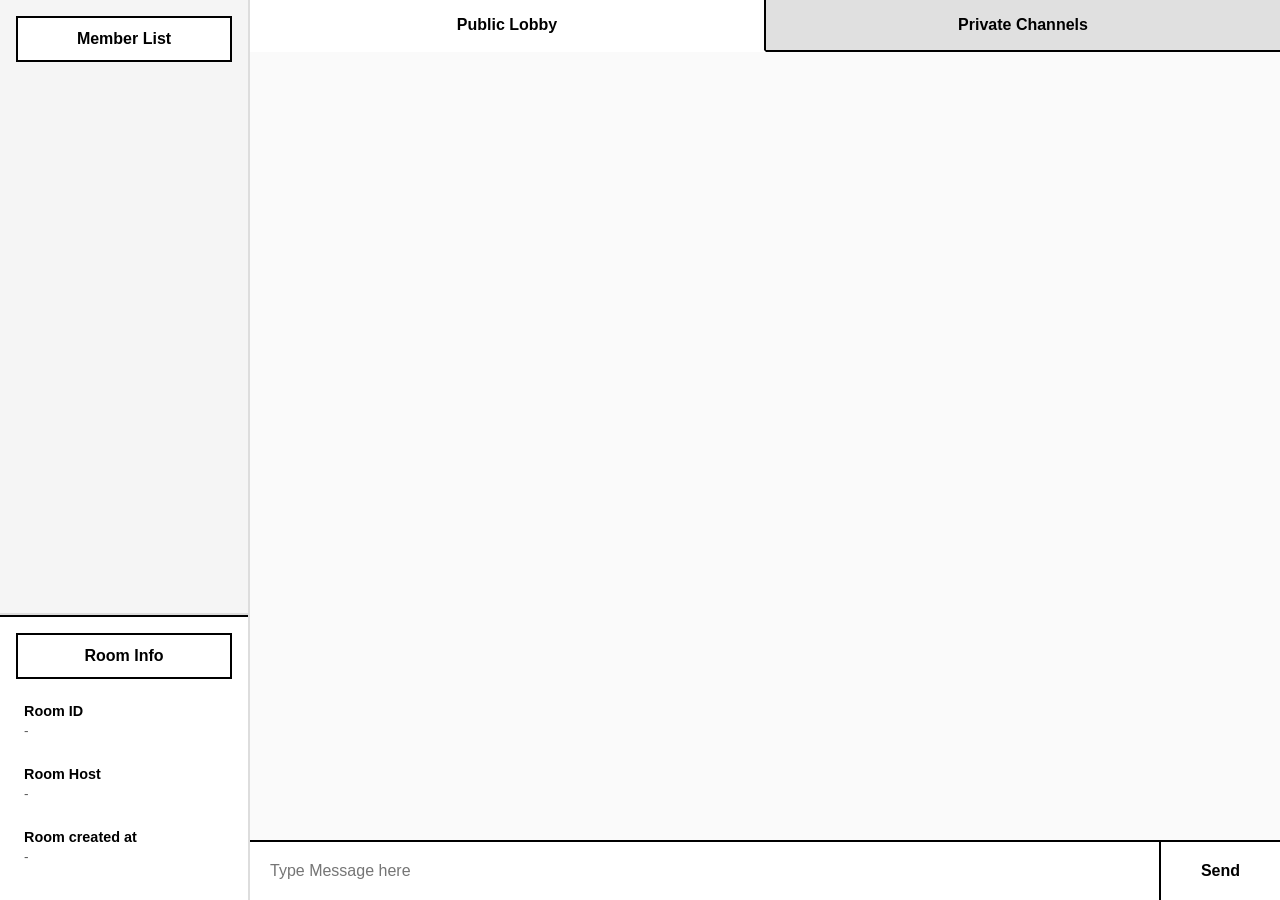
==== Frontend/pages/room_ui.html @ e0c6d58b "Added a skeletal structure for screen paritioning for the room chat ui" ====
<!DOCTYPE html>
<html lang="en">
<head>
    <meta charset="UTF-8">
    <meta name="viewport" content="width=device-width, initial-scale=1.0">
    <title>Chat Room</title>
    <link rel="stylesheet" href="../css/room-layout.css">
</head>
<body>
    <!-- Main Container -->
    <div class="room-container">
        
        <!-- Left Sidebar -->
        <aside class="left-sidebar">
            <!-- Member List Section -->
            <section class="member-list-section">
                <h3 class="section-header">Member List</h3>
                <div class="member-list-content">
                    <!-- Members will be populated here -->
                </div>
            </section>

            <!-- Room Info Section -->
            <section class="room-info-section">
                <h3 class="section-header">Room Info</h3>
                <div class="room-info-content">
                    <div class="info-item">
                        <span class="info-label">Room ID</span>
                        <span class="info-value">-</span>
                    </div>
                    <div class="info-item">
                        <span class="info-label">Room Host</span>
                        <span class="info-value">-</span>
                    </div>
                    <div class="info-item">
                        <span class="info-label">Room created at</span>
                        <span class="info-value">-</span>
                    </div>
                </div>
            </section>
        </aside>

        <!-- Main Content Area -->
        <main class="main-content">
            <!-- Top Navigation Tabs -->
            <nav class="channel-tabs">
                <button class="tab-button active" data-channel="public">Public Lobby</button>
                <button class="tab-button" data-channel="private">Private Channels</button>
            </nav>

            <!-- Chat Display Area -->
            <section class="chat-display-area">
                <!-- Messages will be displayed here -->
            </section>

            <!-- Message Input Area -->
            <section class="message-input-area">
                <input 
                    type="text" 
                    class="message-input" 
                    placeholder="Type Message here"
                >
                <button class="send-button">Send</button>
            </section>
        </main>

    </div>

    <script src="../js/room-ui.js"></script>
</body>
</html>
---- Frontend/css/room-layout.css ----
/* Global Reset and Base Styles */
* {
    margin: 0;
    padding: 0;
    box-sizing: border-box;
}

body {
    font-family: 'Segoe UI', Tahoma, Geneva, Verdana, sans-serif;
    height: 100vh;
    overflow: hidden;
}

/* Main Room Container - Full Screen Grid Layout */
.room-container {
    display: grid;
    grid-template-columns: 250px 1fr;
    height: 100vh;
    width: 100vw;
}

/* ============================================
   LEFT SIDEBAR
   ============================================ */
.left-sidebar {
    background-color: #f5f5f5;
    border-right: 2px solid #ddd;
    display: flex;
    flex-direction: column;
    overflow-y: auto;
}

/* Member List Section */
.member-list-section {
    flex: 1;
    display: flex;
    flex-direction: column;
    border-bottom: 2px solid #ddd;
    padding: 1rem;
}

.section-header {
    font-size: 1rem;
    font-weight: bold;
    padding: 0.75rem;
    background-color: #fff;
    border: 2px solid #000;
    text-align: center;
    margin-bottom: 1rem;
}

.member-list-content {
    flex: 1;
    overflow-y: auto;
    padding: 0.5rem 0;
}

/* Room Info Section */
.room-info-section {
    background-color: #fff;
    padding: 1rem;
    border-top: 2px solid #000;
}

.room-info-content {
    margin-top: 1rem;
}

.info-item {
    display: flex;
    flex-direction: column;
    margin-bottom: 0.75rem;
    padding: 0.5rem;
}

.info-label {
    font-weight: bold;
    font-size: 0.9rem;
    margin-bottom: 0.25rem;
}

.info-value {
    font-size: 0.85rem;
    color: #555;
}

/* ============================================
   MAIN CONTENT AREA
   ============================================ */
.main-content {
    display: flex;
    flex-direction: column;
    height: 100vh;
    background-color: #fff;
}

/* Channel Tabs Navigation */
.channel-tabs {
    display: flex;
    border-bottom: 2px solid #000;
    background-color: #f9f9f9;
}

.tab-button {
    flex: 1;
    padding: 1rem;
    background-color: #e0e0e0;
    border: none;
    border-right: 2px solid #000;
    font-size: 1rem;
    font-weight: bold;
    cursor: pointer;
    transition: background-color 0.3s;
}

.tab-button:last-child {
    border-right: none;
}

.tab-button:hover {
    background-color: #d5d5d5;
}

.tab-button.active {
    background-color: #fff;
    border-bottom: 2px solid #fff;
    margin-bottom: -2px;
}

/* Chat Display Area */
.chat-display-area {
    flex: 1;
    overflow-y: auto;
    padding: 2rem;
    background-color: #fafafa;
}

/* Message Input Area */
.message-input-area {
    display: flex;
    border-top: 2px solid #000;
    background-color: #fff;
    padding: 0;
}

.message-input {
    flex: 1;
    padding: 1.25rem;
    border: none;
    font-size: 1rem;
    outline: none;
}

.send-button {
    padding: 1.25rem 2.5rem;
    background-color: #fff;
    border: none;
    border-left: 2px solid #000;
    font-size: 1rem;
    font-weight: bold;
    cursor: pointer;
    transition: background-color 0.3s;
}

.send-button:hover {
    background-color: #f0f0f0;
}

.send-button:active {
    background-color: #e0e0e0;
}

/* ============================================
   RESPONSIVE DESIGN
   ============================================ */
@media (max-width: 768px) {
    .room-container {
        grid-template-columns: 1fr;
    }

    .left-sidebar {
        display: none;
    }
}
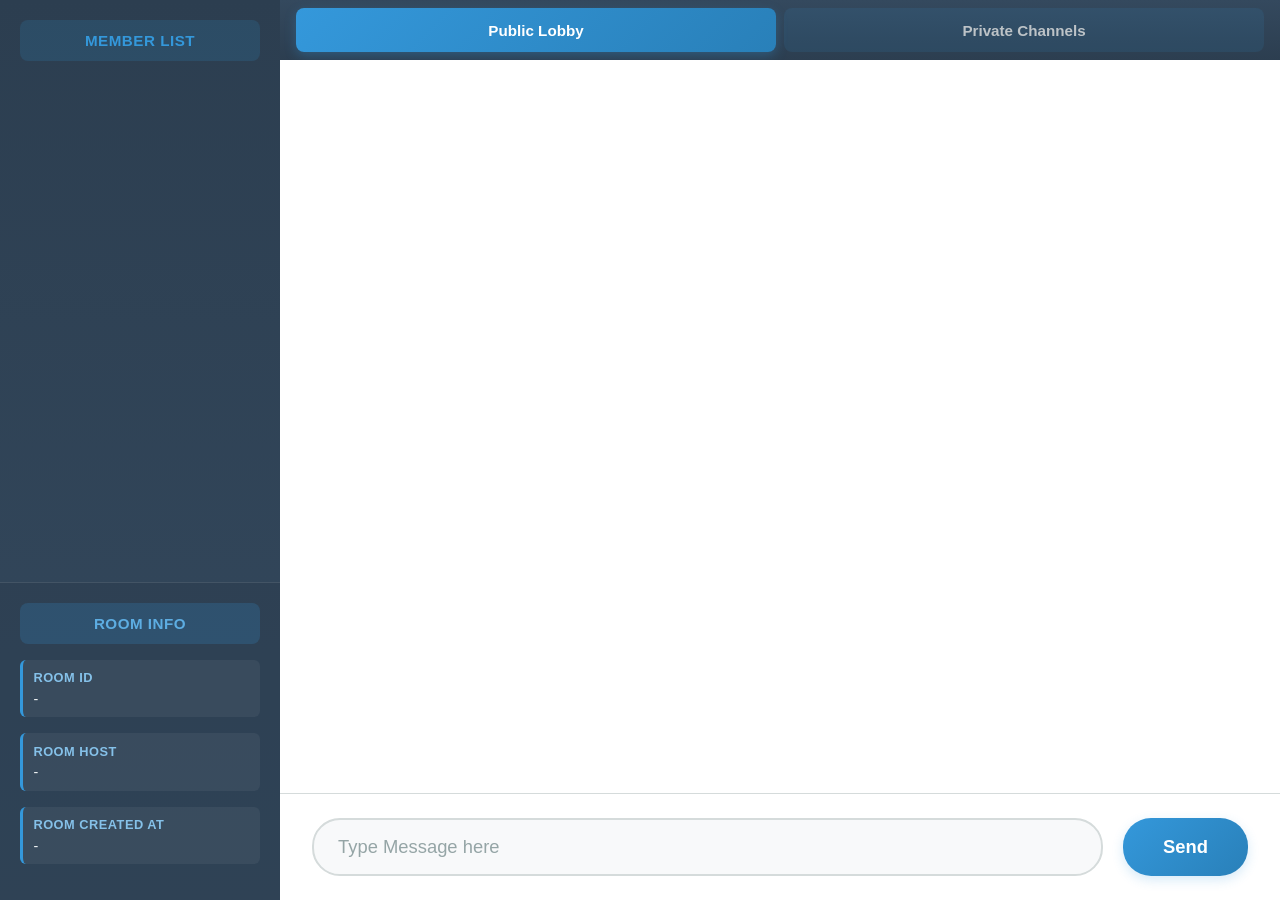
==== commit 1224d1e5: "Added a burger menu for making the screen reponsize for chat app" ====
--- a/Frontend/pages/room_ui.html
+++ b/Frontend/pages/room_ui.html
@@ -7,6 +7,9 @@
     <link rel="stylesheet" href="../css/room-layout.css">
 </head>
 <body>
+    <!-- Sidebar Overlay for Mobile -->
+    <div class="sidebar-overlay" id="sidebarOverlay"></div>
+    
     <!-- Main Container -->
     <div class="room-container">
         
@@ -44,6 +47,11 @@
         <main class="main-content">
             <!-- Top Navigation Tabs -->
             <nav class="channel-tabs">
+                <button class="burger-menu" id="burgerMenu" aria-label="Toggle sidebar">
+                    <span></span>
+                    <span></span>
+                    <span></span>
+                </button>
                 <button class="tab-button active" data-channel="public">Public Lobby</button>
                 <button class="tab-button" data-channel="private">Private Channels</button>
             </nav>
--- a/Frontend/css/room-layout.css
+++ b/Frontend/css/room-layout.css
@@ -9,22 +9,24 @@
     font-family: 'Segoe UI', Tahoma, Geneva, Verdana, sans-serif;
     height: 100vh;
     overflow: hidden;
-}
-
-/* Main Room Container - Full Screen Grid Layout */
+    background-color: #2c3e50;
+}
+
+/* Main Room Container - Full Screen */
 .room-container {
     display: grid;
-    grid-template-columns: 250px 1fr;
+    grid-template-columns: 280px 1fr;
     height: 100vh;
     width: 100vw;
+    background-color: #1a1a1a;
+    overflow: hidden;
 }
 
 /* ============================================
    LEFT SIDEBAR
    ============================================ */
 .left-sidebar {
-    background-color: #f5f5f5;
-    border-right: 2px solid #ddd;
+    background: linear-gradient(180deg, #2c3e50 0%, #34495e 100%);
     display: flex;
     flex-direction: column;
     overflow-y: auto;
@@ -35,18 +37,20 @@
     flex: 1;
     display: flex;
     flex-direction: column;
-    border-bottom: 2px solid #ddd;
-    padding: 1rem;
+    padding: 1.25rem;
 }
 
 .section-header {
-    font-size: 1rem;
-    font-weight: bold;
-    padding: 0.75rem;
-    background-color: #fff;
-    border: 2px solid #000;
+    font-size: 0.95rem;
+    font-weight: 600;
+    padding: 0.75rem 1rem;
+    background: rgba(52, 152, 219, 0.15);
+    color: #3498db;
+    border-radius: 8px;
     text-align: center;
     margin-bottom: 1rem;
+    letter-spacing: 0.5px;
+    text-transform: uppercase;
 }
 
 .member-list-content {
@@ -57,9 +61,14 @@
 
 /* Room Info Section */
 .room-info-section {
-    background-color: #fff;
-    padding: 1rem;
-    border-top: 2px solid #000;
+    background: rgba(44, 62, 80, 0.6);
+    padding: 1.25rem;
+    border-top: 1px solid rgba(255, 255, 255, 0.1);
+}
+
+.room-info-section .section-header {
+    background: rgba(52, 152, 219, 0.2);
+    color: #5dade2;
 }
 
 .room-info-content {
@@ -69,19 +78,25 @@
 .info-item {
     display: flex;
     flex-direction: column;
-    margin-bottom: 0.75rem;
-    padding: 0.5rem;
+    margin-bottom: 1rem;
+    padding: 0.65rem;
+    background: rgba(255, 255, 255, 0.05);
+    border-radius: 6px;
+    border-left: 3px solid #3498db;
 }
 
 .info-label {
-    font-weight: bold;
+    font-weight: 600;
+    font-size: 0.8rem;
+    margin-bottom: 0.35rem;
+    color: #85c1e9;
+    text-transform: uppercase;
+    letter-spacing: 0.5px;
+}
+
+.info-value {
     font-size: 0.9rem;
-    margin-bottom: 0.25rem;
-}
-
-.info-value {
-    font-size: 0.85rem;
-    color: #555;
+    color: #ecf0f1;
 }
 
 /* ============================================
@@ -90,41 +105,40 @@
 .main-content {
     display: flex;
     flex-direction: column;
-    height: 100vh;
-    background-color: #fff;
+    height: 100%;
+    background-color: #1a1a1a;
 }
 
 /* Channel Tabs Navigation */
 .channel-tabs {
     display: flex;
-    border-bottom: 2px solid #000;
-    background-color: #f9f9f9;
+    background: linear-gradient(180deg, #34495e 0%, #2c3e50 100%);
+    padding: 0.5rem 1rem;
+    gap: 0.5rem;
 }
 
 .tab-button {
     flex: 1;
-    padding: 1rem;
-    background-color: #e0e0e0;
+    padding: 0.85rem 1.5rem;
+    background: rgba(52, 152, 219, 0.1);
     border: none;
-    border-right: 2px solid #000;
-    font-size: 1rem;
-    font-weight: bold;
+    border-radius: 8px;
+    font-size: 0.95rem;
+    font-weight: 600;
+    color: #bdc3c7;
     cursor: pointer;
-    transition: background-color 0.3s;
-}
-
-.tab-button:last-child {
-    border-right: none;
+    transition: all 0.3s ease;
 }
 
 .tab-button:hover {
-    background-color: #d5d5d5;
+    background: rgba(52, 152, 219, 0.2);
+    color: #ecf0f1;
 }
 
 .tab-button.active {
-    background-color: #fff;
-    border-bottom: 2px solid #fff;
-    margin-bottom: -2px;
+    background: linear-gradient(135deg, #3498db 0%, #2980b9 100%);
+    color: #ffffff;
+    box-shadow: 0 4px 12px rgba(52, 152, 219, 0.3);
 }
 
 /* Chat Display Area */
@@ -132,53 +146,200 @@
     flex: 1;
     overflow-y: auto;
     padding: 2rem;
-    background-color: #fafafa;
+    background-color: #ffffff;
 }
 
 /* Message Input Area */
 .message-input-area {
     display: flex;
-    border-top: 2px solid #000;
-    background-color: #fff;
+    background: #ffffff;
+    padding: 1.5rem 2rem;
+    border-top: 1px solid #d5dbdb;
+    gap: 1.25rem;
+}
+
+.message-input {
+    flex: 1;
+    padding: 1rem 1.5rem;
+    border: 2px solid #d5dbdb;
+    border-radius: 28px;
+    font-size: 1.15rem;
+    outline: none;
+    transition: all 0.3s ease;
+    background-color: #f8f9fa;
+    color: #2c3e50;
+}
+
+.message-input::placeholder {
+    color: #95a5a6;
+}
+
+.message-input:focus {
+    border-color: #3498db;
+    background-color: #ffffff;
+    box-shadow: 0 0 0 3px rgba(52, 152, 219, 0.1);
+}
+
+.send-button {
+    padding: 1rem 2.5rem;
+    background: linear-gradient(135deg, #3498db 0%, #2980b9 100%);
+    border: none;
+    border-radius: 28px;
+    font-size: 1.15rem;
+    font-weight: 600;
+    color: #ffffff;
+    cursor: pointer;
+    transition: all 0.3s ease;
+    box-shadow: 0 4px 12px rgba(52, 152, 219, 0.2);
+}
+
+.send-button:hover {
+    background: linear-gradient(135deg, #2980b9 0%, #21618c 100%);
+    box-shadow: 0 6px 16px rgba(52, 152, 219, 0.3);
+    transform: translateY(-1px);
+}
+
+.send-button:active {
+    transform: translateY(0);
+    box-shadow: 0 2px 8px rgba(52, 152, 219, 0.2);
+}
+
+/* ============================================
+   SCROLLBAR STYLING
+   ============================================ */
+.left-sidebar::-webkit-scrollbar,
+.chat-display-area::-webkit-scrollbar,
+.member-list-content::-webkit-scrollbar {
+    width: 8px;
+}
+
+.left-sidebar::-webkit-scrollbar-track,
+.member-list-content::-webkit-scrollbar-track {
+    background: rgba(0, 0, 0, 0.1);
+}
+
+.left-sidebar::-webkit-scrollbar-thumb,
+.member-list-content::-webkit-scrollbar-thumb {
+    background: rgba(52, 152, 219, 0.3);
+    border-radius: 4px;
+}
+
+.left-sidebar::-webkit-scrollbar-thumb:hover,
+.member-list-content::-webkit-scrollbar-thumb:hover {
+    background: rgba(52, 152, 219, 0.5);
+}
+
+.chat-display-area::-webkit-scrollbar-track {
+    background: #f0f0f0;
+}
+
+.chat-display-area::-webkit-scrollbar-thumb {
+    background: #bdc3c7;
+    border-radius: 4px;
+}
+
+.chat-display-area::-webkit-scrollbar-thumb:hover {
+    background: #95a5a6;
+}
+
+/* ============================================
+   BURGER MENU
+   ============================================ */
+.burger-menu {
+    display: none;
+    flex-direction: column;
+    justify-content: space-around;
+    width: 30px;
+    height: 24px;
+    background: transparent;
+    border: none;
+    cursor: pointer;
     padding: 0;
-}
-
-.message-input {
-    flex: 1;
-    padding: 1.25rem;
-    border: none;
-    font-size: 1rem;
-    outline: none;
-}
-
-.send-button {
-    padding: 1.25rem 2.5rem;
-    background-color: #fff;
-    border: none;
-    border-left: 2px solid #000;
-    font-size: 1rem;
-    font-weight: bold;
-    cursor: pointer;
-    transition: background-color 0.3s;
-}
-
-.send-button:hover {
-    background-color: #f0f0f0;
-}
-
-.send-button:active {
-    background-color: #e0e0e0;
+    z-index: 1001;
+    margin-right: 1rem;
+}
+
+.burger-menu span {
+    width: 100%;
+    height: 3px;
+    background: #ffffff;
+    border-radius: 2px;
+    transition: all 0.3s ease;
+}
+
+.burger-menu.active span:nth-child(1) {
+    transform: rotate(45deg) translate(8px, 8px);
+}
+
+.burger-menu.active span:nth-child(2) {
+    opacity: 0;
+}
+
+.burger-menu.active span:nth-child(3) {
+    transform: rotate(-45deg) translate(7px, -7px);
+}
+
+/* Overlay for mobile sidebar */
+.sidebar-overlay {
+    display: none;
+    position: fixed;
+    top: 0;
+    left: 0;
+    width: 100%;
+    height: 100%;
+    background: rgba(0, 0, 0, 0.5);
+    z-index: 999;
+}
+
+.sidebar-overlay.active {
+    display: block;
 }
 
 /* ============================================
    RESPONSIVE DESIGN
    ============================================ */
+@media (max-width: 1024px) {
+    .room-container {
+        grid-template-columns: 240px 1fr;
+    }
+}
+
 @media (max-width: 768px) {
+    body {
+        padding: 0;
+    }
+
     .room-container {
         grid-template-columns: 1fr;
+        height: 100vh;
+        max-width: 100%;
+        position: relative;
     }
 
     .left-sidebar {
-        display: none;
-    }
-}
+        position: fixed;
+        left: -280px;
+        top: 0;
+        height: 100vh;
+        width: 280px;
+        z-index: 1000;
+        transition: left 0.3s ease;
+    }
+
+    .left-sidebar.active {
+        left: 0;
+        box-shadow: 2px 0 10px rgba(0, 0, 0, 0.3);
+    }
+
+    .burger-menu {
+        display: flex;
+    }
+
+    .message-input-area {
+        padding: 0.75rem 1rem;
+    }
+
+    .send-button {
+        padding: 0.75rem 1.5rem;
+    }
+}
